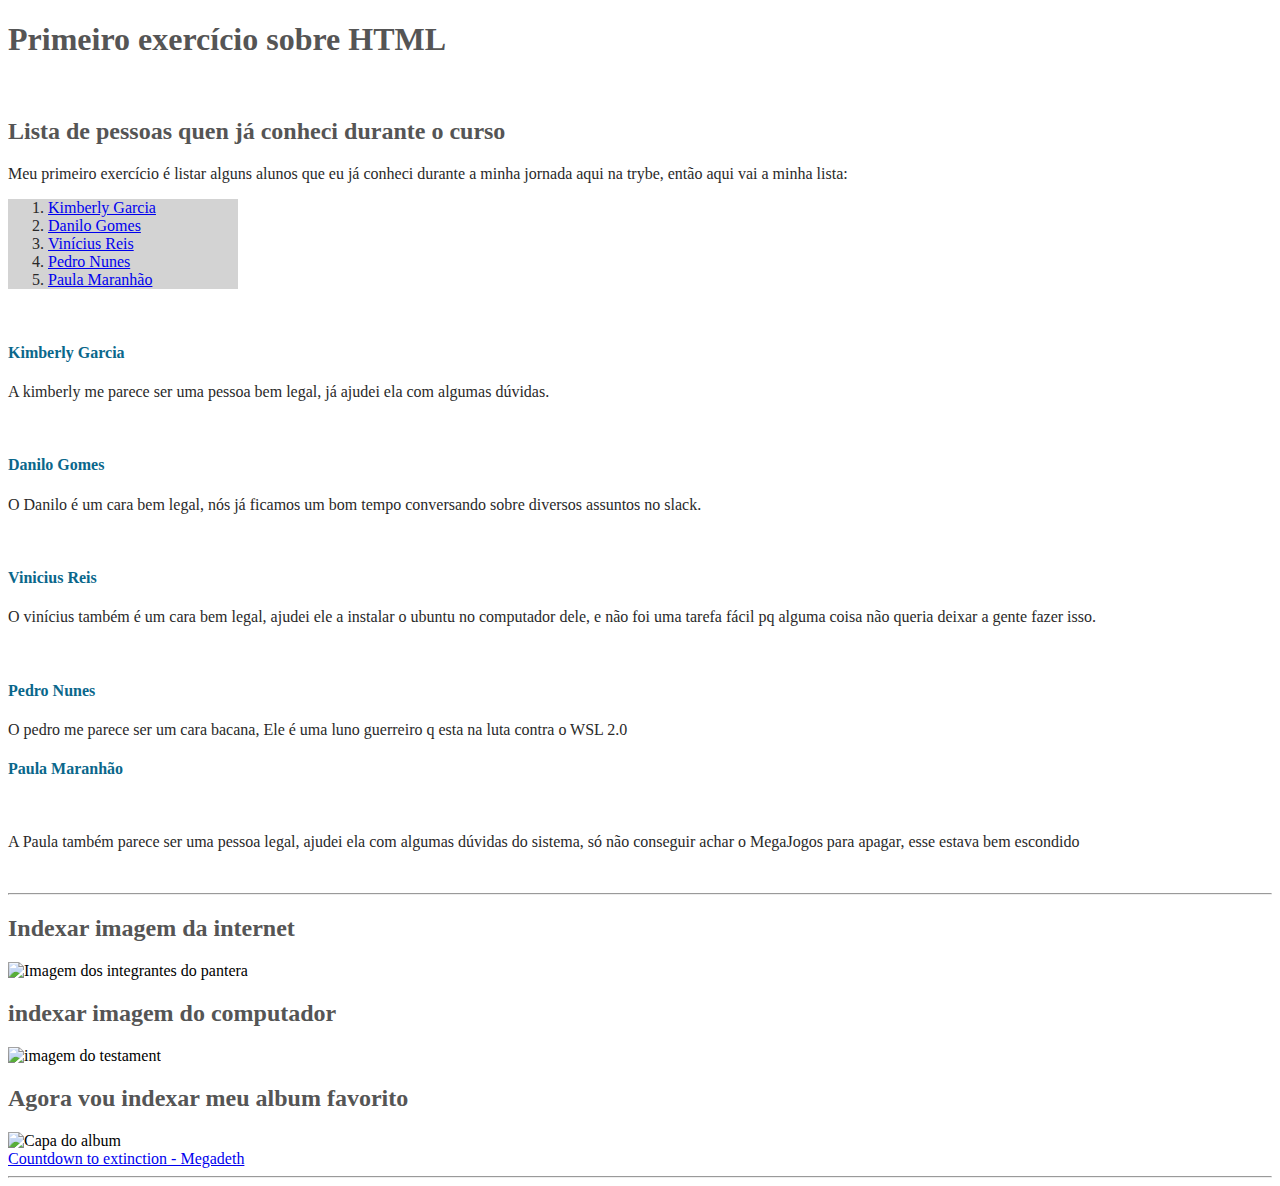
==== Fundamentos/2. Introdução a html e css/Dia 02: HTML & CSS - Primeiros passos em CSS/index.html @ 69eebc23 "adiciona cor ao fundo da lista" ====
<!DOCTYPE html>
<html lang="pt-br">
  <head>
    <meta charset="UTF-8">
    <title>Seção 2 - Aula1</title>
    <style>

      h4 {
        color: rgb(10, 103, 139);
      }

      p {
        color: rgb(41, 41, 41);
      }

      ol {
        color: rgb(41, 41, 41);
      }

      .title {
        color: rgb(85, 85, 85);
      }

      ol {
        width: 15%; height: max-content; background-color: rgb(211, 211, 211)
        
      }
    </style>
  </head>
  <body>
    <h1 class="title">Primeiro exercício sobre HTML</h1>
    <br>
    <h2 class="title">Lista de pessoas quen já conheci durante o curso</h2>
    <p>Meu primeiro exercício é listar alguns alunos que eu já conheci durante a minha jornada aqui na trybe, então aqui vai a minha lista:
    </p>
    <ol>
        <li><a href="#kimberly">Kimberly Garcia</a></li>
        <li><a href="#danilo">Danilo Gomes</a></li>
        <li><a href="#Vinicius">Vinícius Reis</a></li>
        <li><a href="#pedro">Pedro Nunes</a></li>
        <li><a href="#paula">Paula Maranhão</a></li>
    </ol>
    <br>
    <h4 id="kimberly">Kimberly Garcia</h4>
    <p>A kimberly me parece ser uma pessoa bem legal, já ajudei ela com algumas dúvidas.</p>
    <br>
    <h4 id="danilo">Danilo Gomes</h4>
    <p>O Danilo é um cara bem legal, nós já ficamos um bom tempo conversando sobre diversos assuntos no slack.</p>
    <br>
    <h4 id="Vinicius">Vinicius Reis</h4>
    <p>O vinícius também é um cara bem legal, ajudei ele a instalar o ubuntu no computador dele, e não foi uma tarefa fácil pq alguma coisa não queria deixar a gente fazer isso.</p>
    <br>
    <h4 id="pedro">Pedro Nunes</h4>
    <p>O pedro me parece ser um cara bacana, Ele é uma luno guerreiro q esta na luta contra o WSL 2.0</p>
    <h4 id="paula">Paula Maranhão</h4>
    <br>
    <p>A Paula também parece ser uma pessoa legal, ajudei ela com algumas dúvidas do sistema, só não conseguir achar o MegaJogos para apagar, esse estava bem escondido</p>
    <br>
    <hr>
    <h2 class="title">Indexar imagem da internet</h2>
    <img src="https://roadie-metal.com/wp-content/uploads/2022/01/Pantera-2.jpg" width="275" alt="Imagem dos integrantes do pantera">
    <br>
    <h2 class="title">indexar imagem do computador</h2>
    <img src="testament.jpeg" width="275" alt="imagem do testament">
    <br>
    <h2 class="title">Agora vou indexar meu album favorito</h2>
    <img src="https://i.scdn.co/image/ab67616d0000b2737b178f928742be1492c6fba2" width="275" alt="Capa do album">
    <br><a target="_blank" href="https://www.youtube.com/watch?v=-WGcyRcqx2A&list=PLLHyHi7NUwSakx0ONnipN-SoTRWxztStO&ab_channel=KelvinMonteza">Countdown to extinction - Megadeth</a>
    <hr>
  </body>
</html>
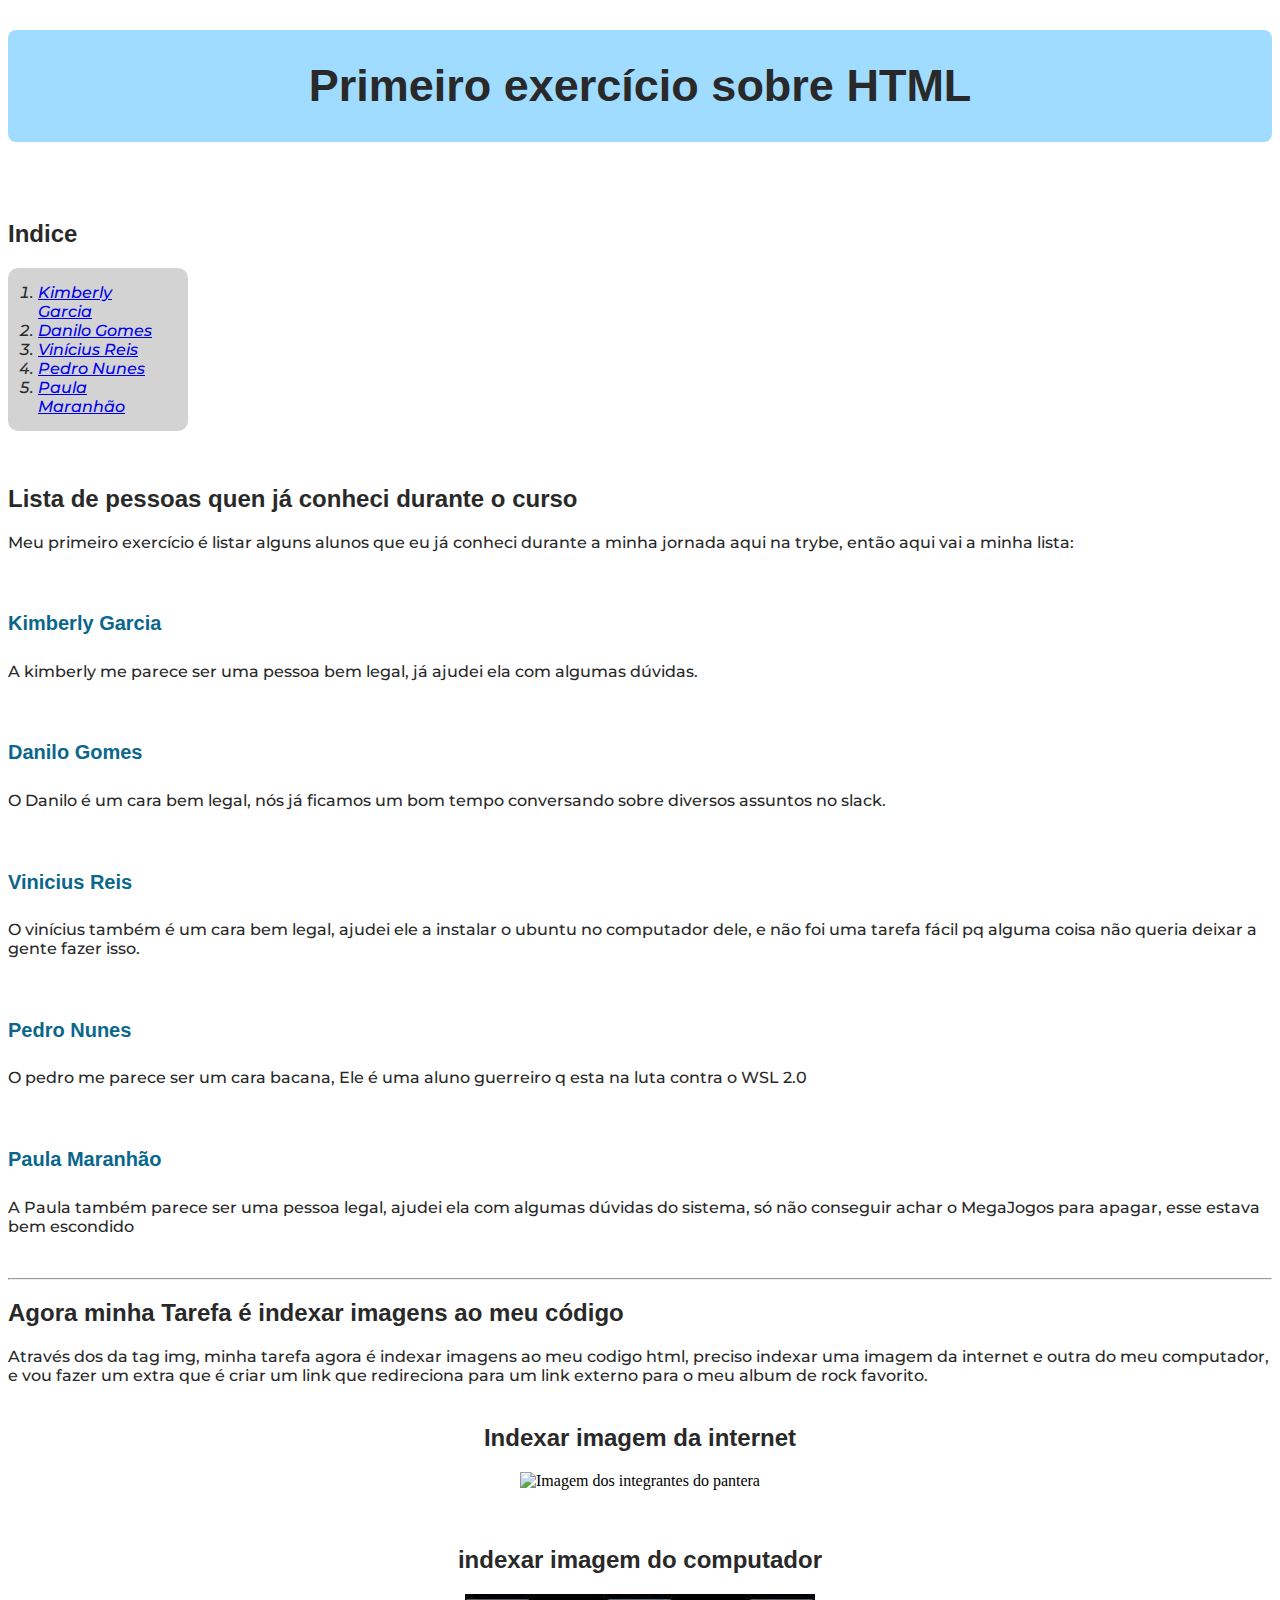
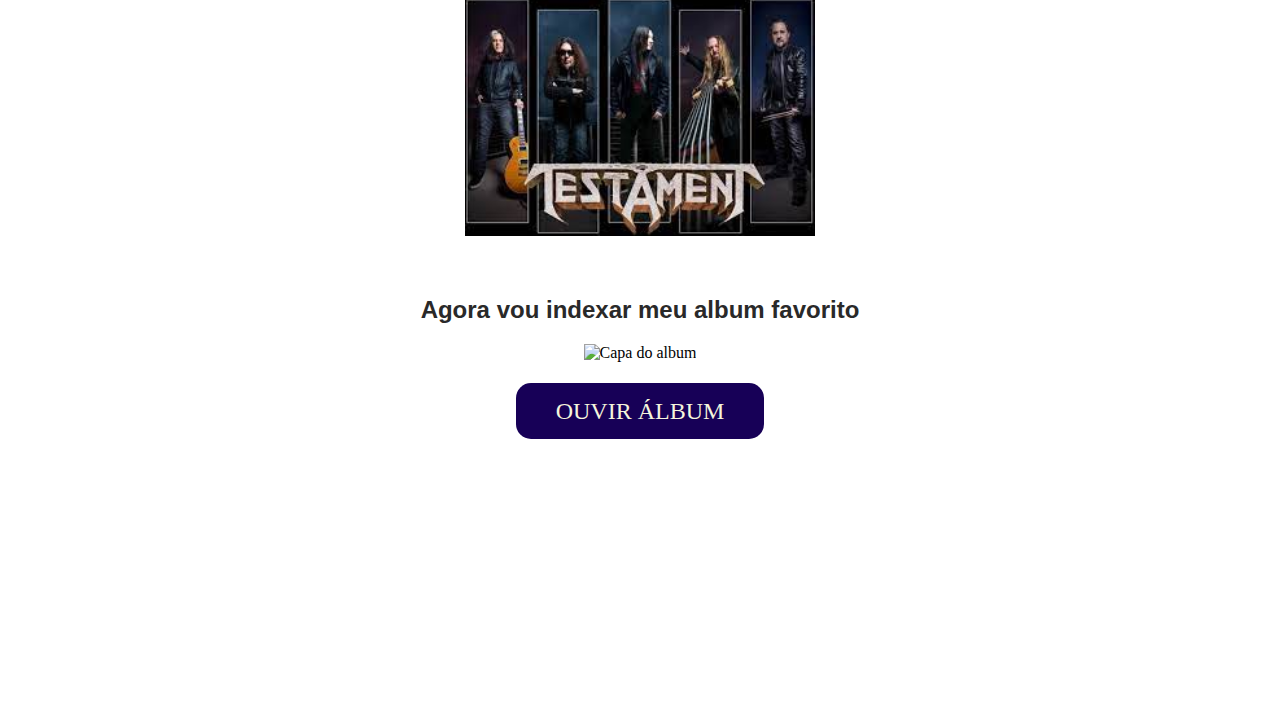
==== commit ce05a2cb: "Merge branch 'Fundamentos-secao2-dia2'" ====
--- a/Fundamentos/2. Introdução a html e css/Dia 02: HTML & CSS - Primeiros passos em CSS/index.html
+++ b/Fundamentos/2. Introdução a html e css/Dia 02: HTML & CSS - Primeiros passos em CSS/index.html
@@ -3,43 +3,94 @@
   <head>
     <meta charset="UTF-8">
     <title>Seção 2 - Aula1</title>
+    <link rel="preconnect" href="https://fonts.gstatic.com" crossorigin>
+<link href="https://fonts.googleapis.com/css2?family=Montserrat:ital@1&display=swap" rel="stylesheet">
+
     <style>
+      body {
+        margin-bottom: 300px;
+      }
+
+      h1 {
+        font-size: 45px;
+        font-family: Helvetica, sans-serif;
+        color: rgb(41, 41, 41);
+        text-align: center;
+        margin-top: 30px;
+        margin-bottom: 40px;
+        border-radius: 8px; 
+        padding-top: 30px; 
+        padding-bottom: 30px; 
+        background-color: rgb(159, 220, 255);
+      }
+
+      h2 {
+        font-size: 24px;
+        font-family: Helvetica, sans-serif;
+        color: rgb(41, 41, 41);
+
+      }
 
       h4 {
         color: rgb(10, 103, 139);
+        font-size: 20px;
+        font-weight: 600;
+        font-family: Helvetica, sans-serif;
       }
 
       p {
         color: rgb(41, 41, 41);
+        font-family: 'Montserrat', sans-serif;
+        font-weight: 500;
+        font-size: 16px;
       }
 
       ol {
         color: rgb(41, 41, 41);
+        font-family: 'Montserrat', sans-serif;
+        font-weight: 500;
+        font-style: italic;
+        padding: 15px 30px; 
+        border-radius: 10px; 
+        width: 120px; 
+        background-color: 
+        rgb(211, 211, 211)
+        
       }
 
-      .title {
-        color: rgb(85, 85, 85);
+      #megadeth {
+        margin-top: 50px;
+        margin-bottom: 40px;
+        color: beige;
+        background-color: rgb(23, 0, 87);
+        padding: 15px 40px;
+        font-size: 24px;
+        text-decoration: none;
+        border-radius: 15px;
+
+
       }
 
-      ol {
-        width: 15%; height: max-content; background-color: rgb(211, 211, 211)
-        
+      .texto-imagem {
+        text-align: center;
       }
+
     </style>
   </head>
   <body>
-    <h1 class="title">Primeiro exercício sobre HTML</h1>
+    <h1>Primeiro exercício sobre HTML</h1>
     <br>
-    <h2 class="title">Lista de pessoas quen já conheci durante o curso</h2>
+    <h2>Indice</h2>
+    <ol>
+      <li><a href="#kimberly">Kimberly Garcia</a></li>
+      <li><a href="#danilo">Danilo Gomes</a></li>
+      <li><a href="#Vinicius">Vinícius Reis</a></li>
+      <li><a href="#pedro">Pedro Nunes</a></li>
+      <li><a href="#paula">Paula Maranhão</a></li></ol>
+    <br>
+    <h2>Lista de pessoas quen já conheci durante o curso</h2>
     <p>Meu primeiro exercício é listar alguns alunos que eu já conheci durante a minha jornada aqui na trybe, então aqui vai a minha lista:
     </p>
-    <ol>
-        <li><a href="#kimberly">Kimberly Garcia</a></li>
-        <li><a href="#danilo">Danilo Gomes</a></li>
-        <li><a href="#Vinicius">Vinícius Reis</a></li>
-        <li><a href="#pedro">Pedro Nunes</a></li>
-        <li><a href="#paula">Paula Maranhão</a></li>
-    </ol>
     <br>
     <h4 id="kimberly">Kimberly Garcia</h4>
     <p>A kimberly me parece ser uma pessoa bem legal, já ajudei ela com algumas dúvidas.</p>
@@ -51,21 +102,28 @@
     <p>O vinícius também é um cara bem legal, ajudei ele a instalar o ubuntu no computador dele, e não foi uma tarefa fácil pq alguma coisa não queria deixar a gente fazer isso.</p>
     <br>
     <h4 id="pedro">Pedro Nunes</h4>
-    <p>O pedro me parece ser um cara bacana, Ele é uma luno guerreiro q esta na luta contra o WSL 2.0</p>
+    <p>O pedro me parece ser um cara bacana, Ele é uma aluno guerreiro q esta na luta contra o WSL 2.0</p>
+    <br>
     <h4 id="paula">Paula Maranhão</h4>
-    <br>
     <p>A Paula também parece ser uma pessoa legal, ajudei ela com algumas dúvidas do sistema, só não conseguir achar o MegaJogos para apagar, esse estava bem escondido</p>
     <br>
     <hr>
-    <h2 class="title">Indexar imagem da internet</h2>
-    <img src="https://roadie-metal.com/wp-content/uploads/2022/01/Pantera-2.jpg" width="275" alt="Imagem dos integrantes do pantera">
+    <h2>Agora minha Tarefa é indexar imagens ao meu código</h2>
+    <p>Através dos da tag img, minha tarefa agora é indexar imagens ao meu codigo html, preciso indexar uma imagem da internet e outra do meu computador, e vou fazer um extra que é criar um link que redireciona para um link externo para o meu album de rock favorito.
     <br>
-    <h2 class="title">indexar imagem do computador</h2>
-    <img src="testament.jpeg" width="275" alt="imagem do testament">
     <br>
-    <h2 class="title">Agora vou indexar meu album favorito</h2>
-    <img src="https://i.scdn.co/image/ab67616d0000b2737b178f928742be1492c6fba2" width="275" alt="Capa do album">
-    <br><a target="_blank" href="https://www.youtube.com/watch?v=-WGcyRcqx2A&list=PLLHyHi7NUwSakx0ONnipN-SoTRWxztStO&ab_channel=KelvinMonteza">Countdown to extinction - Megadeth</a>
-    <hr>
+    <h2 class="texto-imagem">Indexar imagem da internet</h2>
+    <center><img src="https://roadie-metal.com/wp-content/uploads/2022/01/Pantera-2.jpg" width="350" alt="Imagem dos integrantes do pantera"></center>
+    <br>
+    <br>
+    <h2 class="texto-imagem">indexar imagem do computador</h2>
+    <center><img src="testament.jpeg" width="350" alt="imagem do testament"></center>
+    <br>
+    <br>
+    <h2 class="texto-imagem">Agora vou indexar meu album favorito</h2>
+    <center><img src="https://i.scdn.co/image/ab67616d0000b2737b178f928742be1492c6fba2" width="350" alt="Capa do album"></center>
+    <br>
+    <br>
+    <center><a id="megadeth" target="_blank" href="https://www.youtube.com/watch?v=-WGcyRcqx2A&list=PLLHyHi7NUwSakx0ONnipN-SoTRWxztStO&ab_channel=KelvinMonteza">OUVIR ÁLBUM</a></center>
   </body>
 </html>